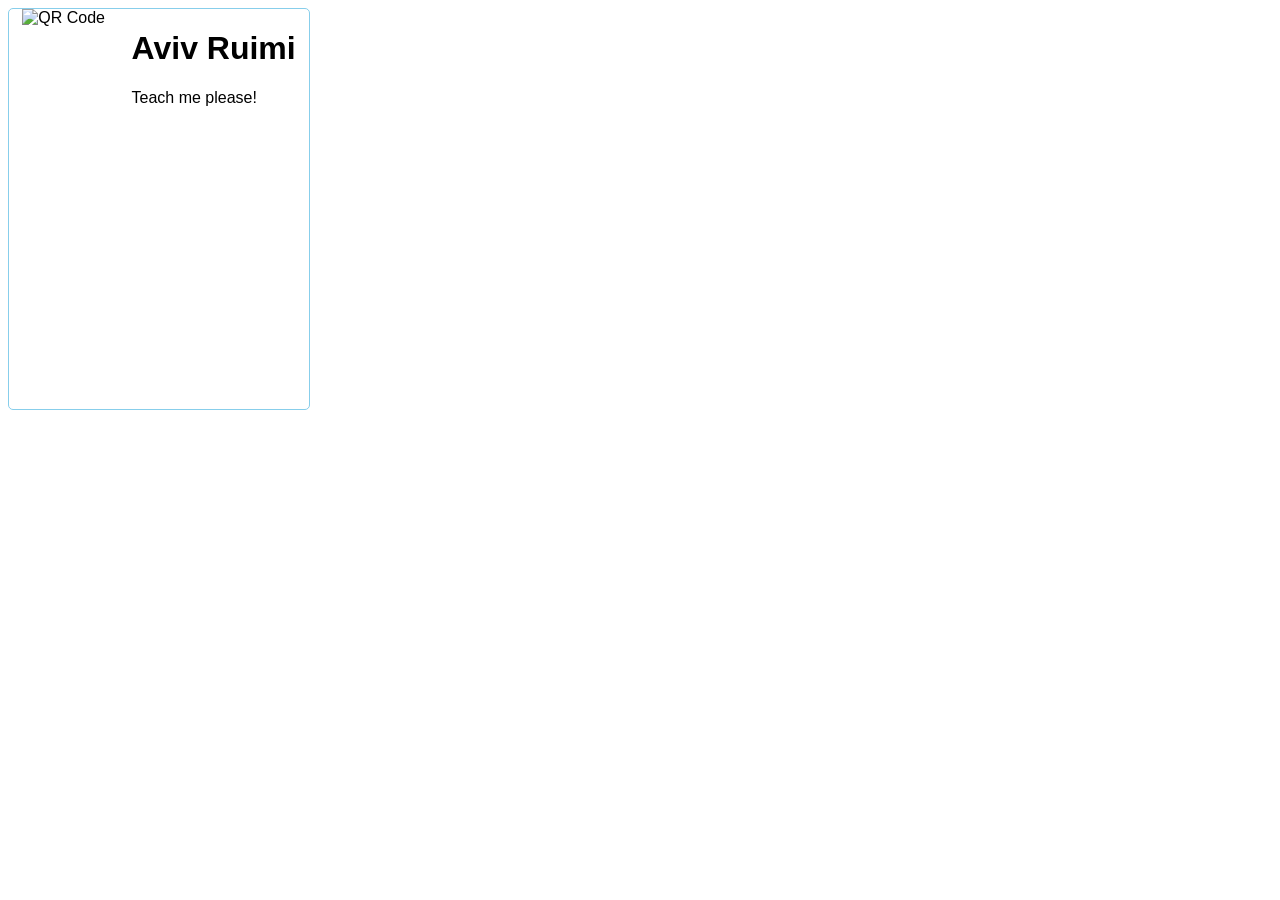
==== index.html @ 89bdff07 "adding interesting to-talk-about subjects" ====
<!DOCTYPE html>
<head>
    <link rel="stylesheet" href="./css/style.css">
</head>
<body>
    <div class="card">
        <img src="./images/image-qr-code.png" alt="QR Code">
        <div class="info">
            <h1>Aviv Ruimi</h1>
            <p>Teach me please!</p>
        </div>
    </div>
</body>
---- css/style.css ----
body {
    font-family:Verdana, Geneva, Tahoma, sans-serif;
}

.card {
    display: flex;
    width: 300px;
    height: 400px;
    border: 1px solid skyblue;
    border-radius: 5px;
    justify-content: space-around;
}
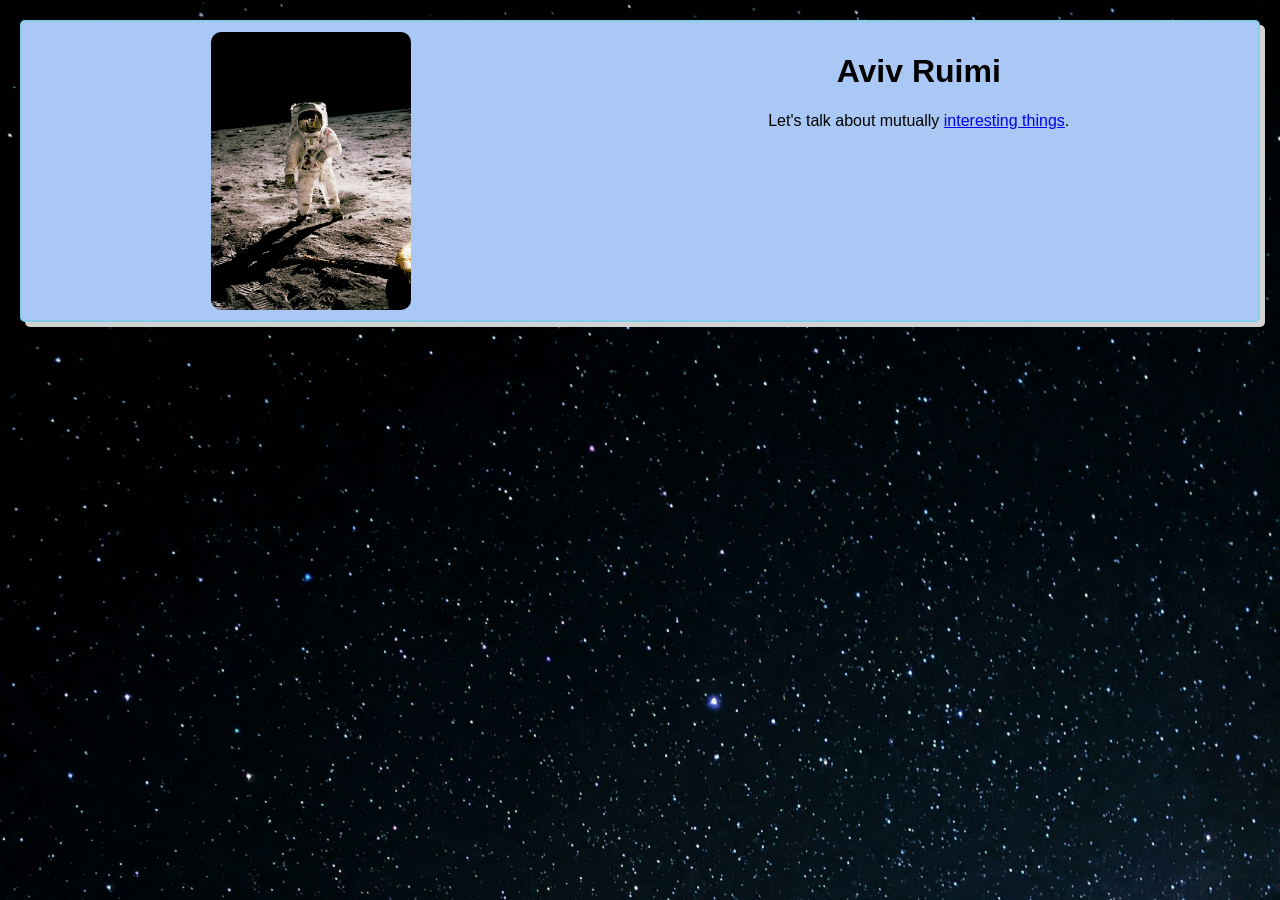
==== commit d7395a82: "updated" ====
--- a/index.html
+++ b/index.html
@@ -4,10 +4,10 @@
 </head>
 <body>
     <div class="card">
-        <img src="./images/image-qr-code.png" alt="QR Code">
+        <img class="img" src="./images/moon_landing.jpg" alt="Apollo 11 astronaut Buzz Aldrin walks on the surface of the moon on July 20, 1969, in a photograph taken by Neil Armstrong.">
         <div class="info">
             <h1>Aviv Ruimi</h1>
-            <p>Teach me please!</p>
+            <p>Let's talk about mutually <a href="./content/interesting.html">interesting things</a>. </p>
         </div>
     </div>
 </body>
--- a/css/style.css
+++ b/css/style.css
@@ -1,13 +1,40 @@
 body {
     font-family:Verdana, Geneva, Tahoma, sans-serif;
+    margin: 20px;
+    background-image: url("../images/starry_sky.jpg");
+    background-size: cover;
+}
+
+@keyframes card-background {
+    from {
+        background: rgb(150,170,215); 
+    }
+    to {
+        background: rgb(170,200,245);
+    }
 }
 
 .card {
     display: flex;
-    width: 300px;
-    height: 400px;
-    border: 1px solid skyblue;
+    border: 2px solid skyblue;
     border-radius: 5px;
     justify-content: space-around;
+    text-align: center;
+    background: rgb(170,200,245);
+    box-shadow: 5px 5px lightgray;
+    margin: 0 auto;
+    padding: 10px;
 }
-    
+
+.card:hover {
+    animation:card-background 5s alternate-reverse infinite;
+}
+
+.info {
+    display: block;
+}
+
+.img {
+    width: 200px;
+    border-radius: 10px;
+}
